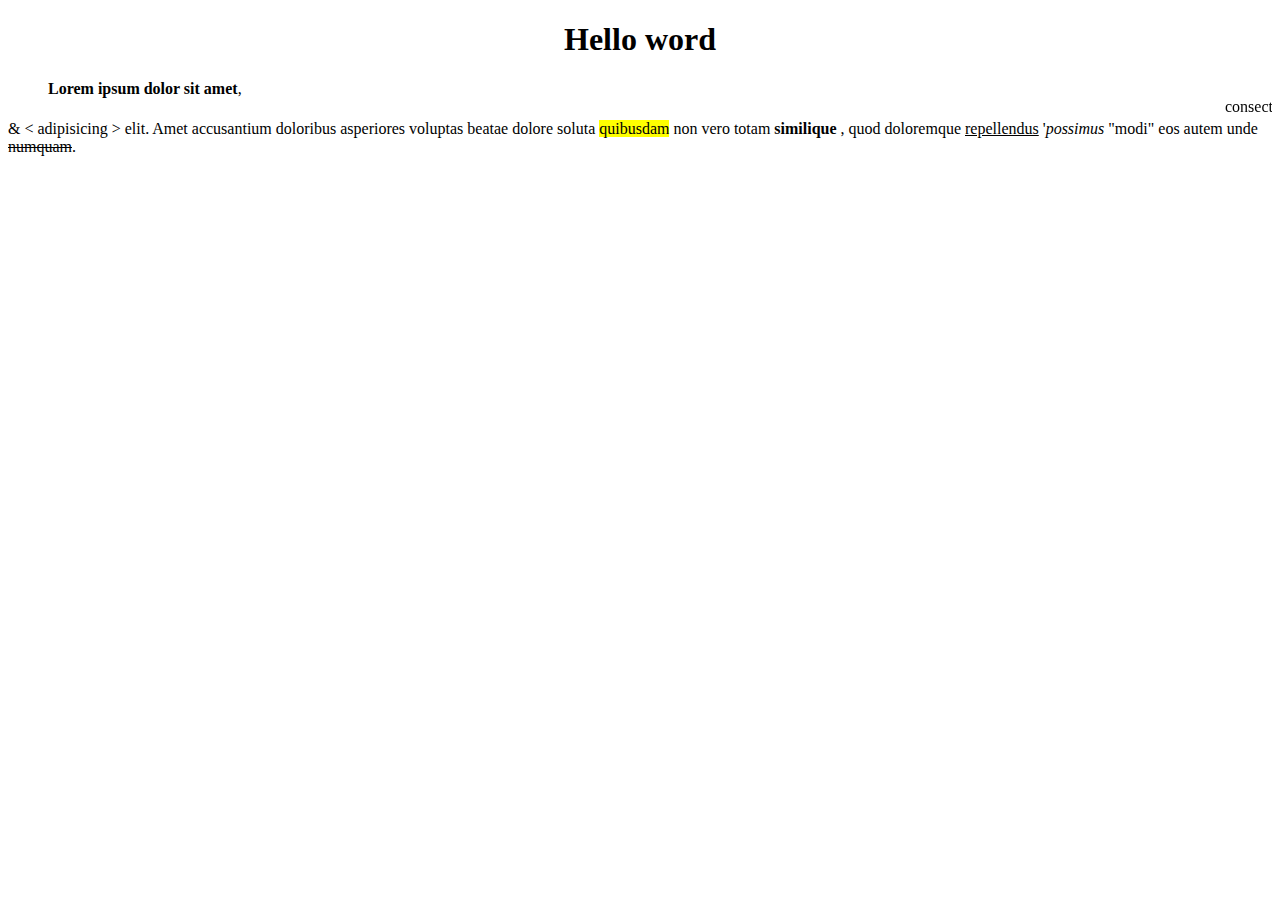
==== index.html @ 5c326985 "hi" ====
<!DOCTYPE html>
<html lang="pt-br">
<head>
    <meta charset="UTF-8">
    <meta http-equiv="X-UA-Compatible" content="IE=edge">
    <meta name="viewport" content="width=device-width, initial-scale=1.0">
    <title>Document de aulas</title>
</head>
<body>
    <h1 title="Saldação da sorte" style="text-align: center;">Hello word</h1>
        <p>
            &nbsp;&nbsp;&nbsp;&nbsp;&nbsp;&nbsp;&nbsp;&nbsp;&nbsp;&nbsp;<b>Lorem ipsum dolor sit amet</b>,<Marquee>consectetur</Marquee>&amp; &lt; adipisicing &gt; elit. Amet accusantium doloribus asperiores voluptas beatae dolore soluta <span style="background-color: #FFFF00">quibusdam</span> non vero totam <strong>similique</strong> , quod doloremque <u>repellendus</u> &apos;<em>possimus</em> &quot;modi&quot; eos autem unde <strike>numquam</strike>.
        </p>
    
</body>
</html>
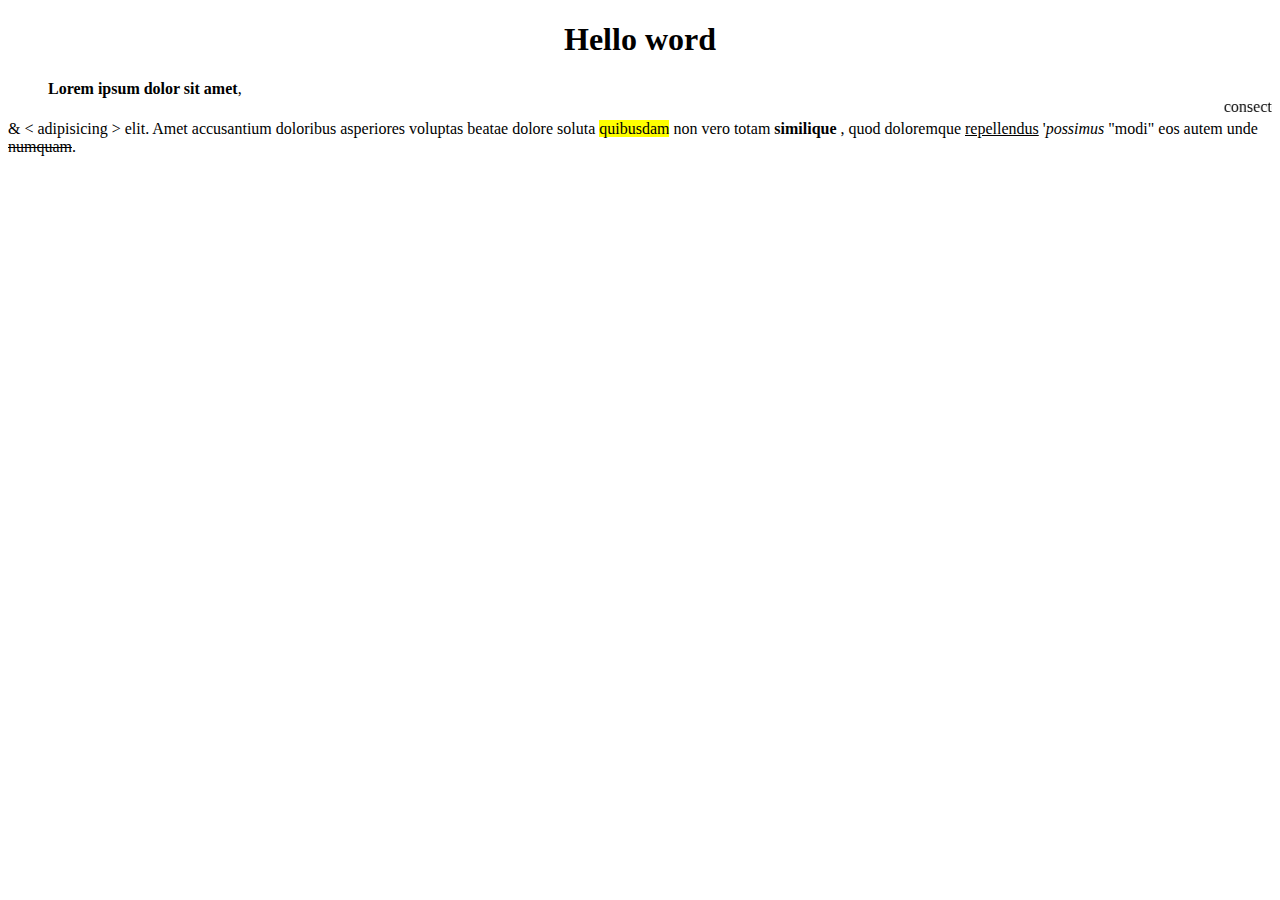
==== commit 563f30b3: "oi" ====
--- a/index.html
+++ b/index.html
@@ -11,6 +11,5 @@
         <p>
             &nbsp;&nbsp;&nbsp;&nbsp;&nbsp;&nbsp;&nbsp;&nbsp;&nbsp;&nbsp;<b>Lorem ipsum dolor sit amet</b>,<Marquee>consectetur</Marquee>&amp; &lt; adipisicing &gt; elit. Amet accusantium doloribus asperiores voluptas beatae dolore soluta <span style="background-color: #FFFF00">quibusdam</span> non vero totam <strong>similique</strong> , quod doloremque <u>repellendus</u> &apos;<em>possimus</em> &quot;modi&quot; eos autem unde <strike>numquam</strike>.
         </p>
-    
 </body>
 </html>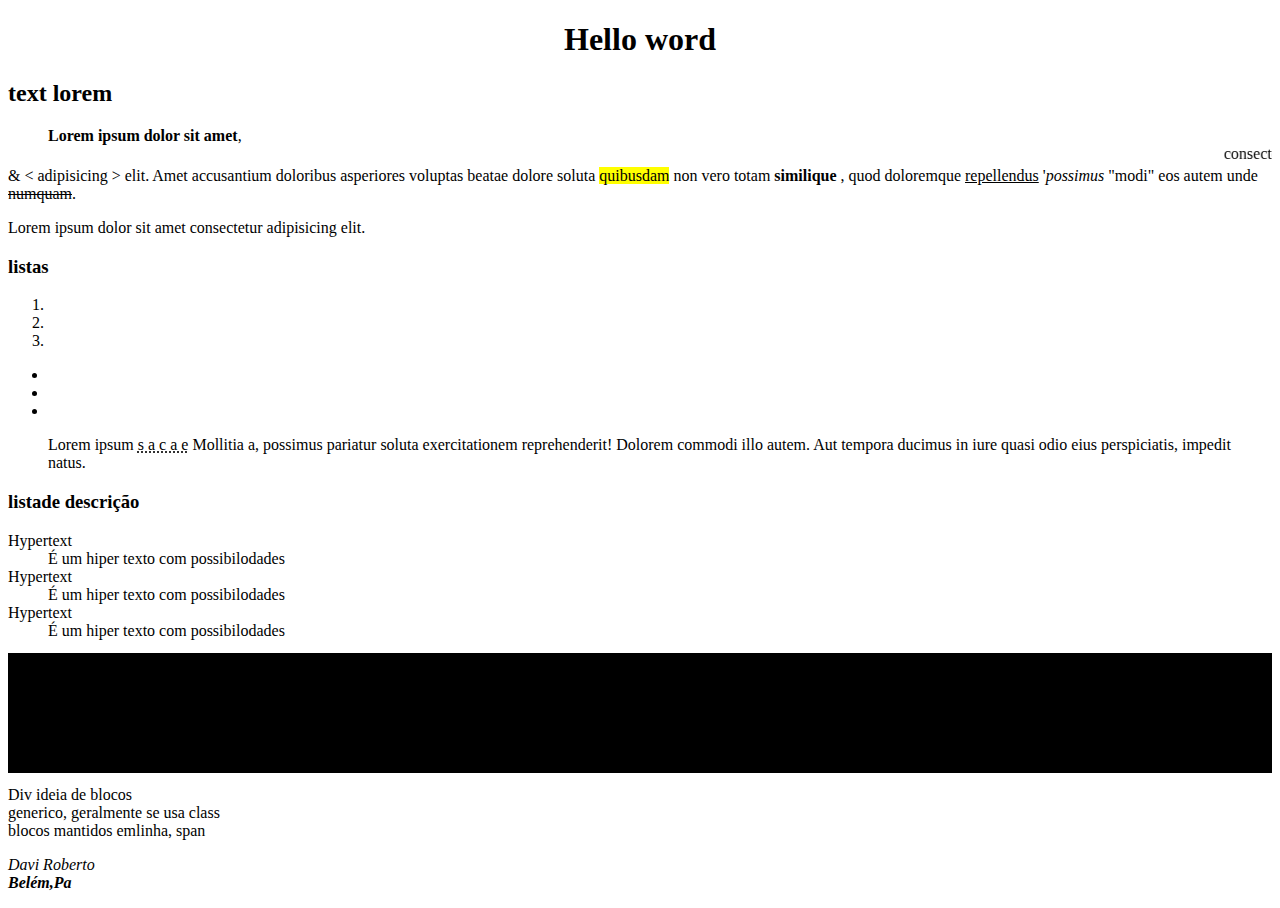
==== commit 1d2aec91: "H" ====
--- a/index.html
+++ b/index.html
@@ -8,8 +8,49 @@
 </head>
 <body>
     <h1 title="Saldação da sorte" style="text-align: center;">Hello word</h1>
-        <p>
-            &nbsp;&nbsp;&nbsp;&nbsp;&nbsp;&nbsp;&nbsp;&nbsp;&nbsp;&nbsp;<b>Lorem ipsum dolor sit amet</b>,<Marquee>consectetur</Marquee>&amp; &lt; adipisicing &gt; elit. Amet accusantium doloribus asperiores voluptas beatae dolore soluta <span style="background-color: #FFFF00">quibusdam</span> non vero totam <strong>similique</strong> , quod doloremque <u>repellendus</u> &apos;<em>possimus</em> &quot;modi&quot; eos autem unde <strike>numquam</strike>.
+        <H2>text lorem</H2>
+            <p>
+                &nbsp;&nbsp;&nbsp;&nbsp;&nbsp;&nbsp;&nbsp;&nbsp;&nbsp;&nbsp;<b>Lorem ipsum dolor sit amet</b>,<Marquee>consectetur</Marquee>&amp; &lt; adipisicing &gt; elit. Amet accusantium doloribus asperiores voluptas beatae dolore soluta <span style="background-color: #FFFF00">quibusdam</span> non vero totam <strong>similique</strong> , quod doloremque <u>repellendus</u> &apos;<em>possimus</em> &quot;modi&quot; eos autem unde <strike>numquam</strike>.
+                <P>Lorem ipsum dolor sit amet consectetur adipisicing elit.</P>
+            </p>
+        <H3>listas</H3>
+            <ol>
+                <li></li>
+                <li></li>
+                <li></li>
+            </ol>
+            <ul>
+                <li></li>
+                <li></li>
+                <li></li>
+            </ul>
+    <blockquote cite="">Lorem ipsum <abbr title="sit amet consectetur adipisicing elit.">s a c a e</abbr> Mollitia a, possimus pariatur soluta exercitationem reprehenderit! Dolorem commodi illo autem. Aut tempora ducimus in iure quasi odio eius perspiciatis, impedit natus.</blockquote><!--este link sera citado em leitores de tela junto a citação de resferencia.abrr para texteos abreveados-->
+    <h3>listade descrição</h3>
+        <dt>Hypertext</dt>
+            <dd>É um hiper texto com possibilodades</dd>
+        <dt>Hypertext</dt>
+            <dd>É um hiper texto com possibilodades</dd>
+        <dt>Hypertext</dt>
+            <dd>É um hiper texto com possibilodades</dd>
+    <pre style="background-color:black;">
+        <code>
+            Document.
+                querySelector(
+                    "body"
+            );
+            &lt;Html&gt;
+        </code>
+    </pre>
+    <div>
+        Div ideia de blocos <div>generico, geralmente se usa class</div>
+    </div>
+    <Span>blocos mantidos em</Span><span>linha, span</span>
+    
+    
+    <address>
+        <p>Davi Roberto <br>
+            <strong>Belém,Pa</strong>
         </p>
+    </address>
 </body>
 </html>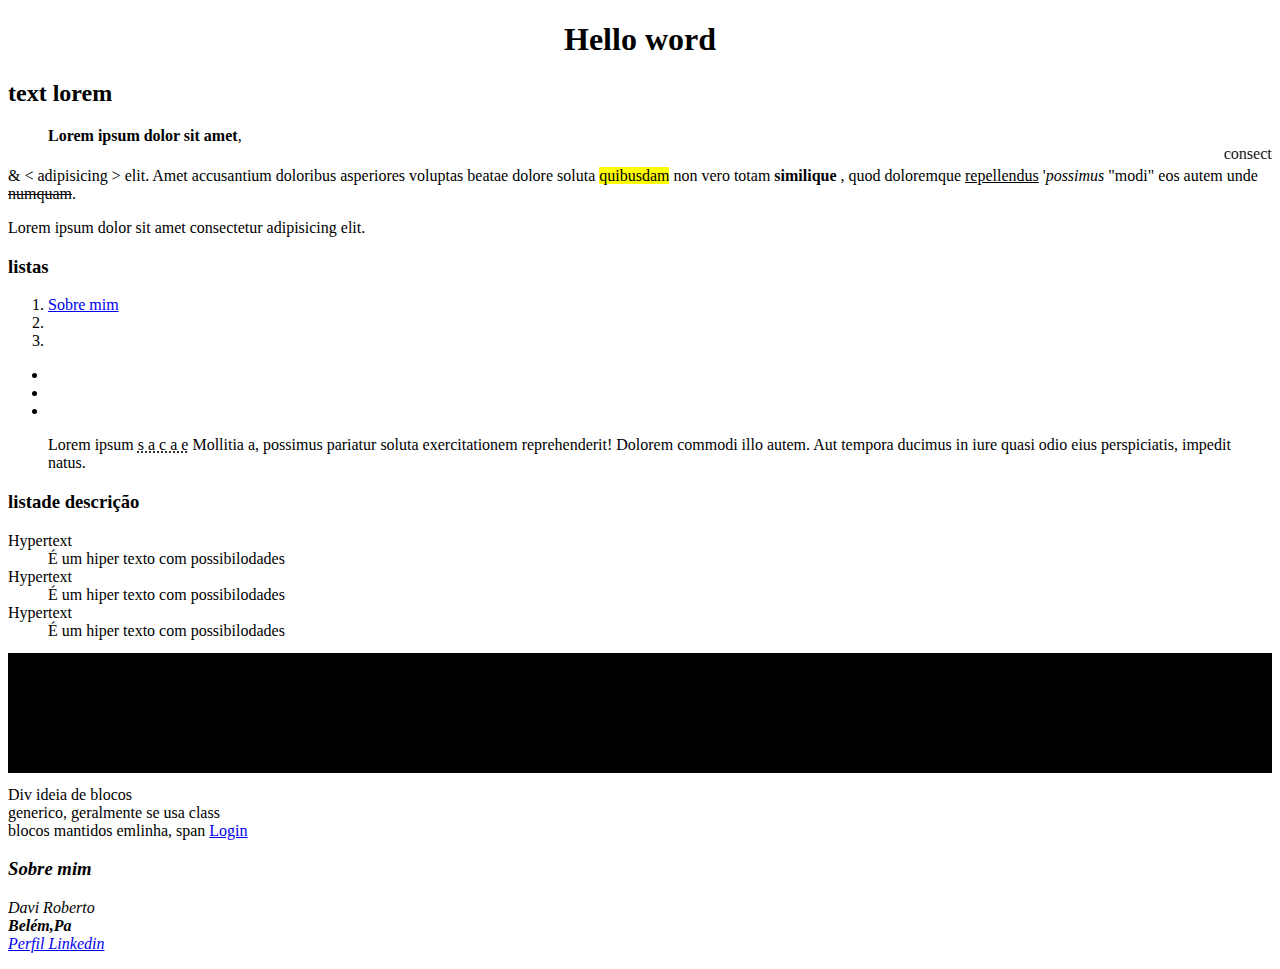
==== commit b0703cd5: "r" ====
--- a/index.html
+++ b/index.html
@@ -15,7 +15,7 @@
             </p>
         <H3>listas</H3>
             <ol>
-                <li></li>
+                <li><a href="#sobre">Sobre mim</a></li>
                 <li></li>
                 <li></li>
             </ol>
@@ -24,7 +24,7 @@
                 <li></li>
                 <li></li>
             </ul>
-    <blockquote cite="">Lorem ipsum <abbr title="sit amet consectetur adipisicing elit.">s a c a e</abbr> Mollitia a, possimus pariatur soluta exercitationem reprehenderit! Dolorem commodi illo autem. Aut tempora ducimus in iure quasi odio eius perspiciatis, impedit natus.</blockquote><!--este link sera citado em leitores de tela junto a citação de resferencia.abrr para texteos abreveados-->
+    <blockquote cite="https://www.youtube.com/">Lorem ipsum <abbr title="sit amet consectetur adipisicing elit.">s a c a e</abbr> Mollitia a, possimus pariatur soluta exercitationem reprehenderit! Dolorem commodi illo autem. Aut tempora ducimus in iure quasi odio eius perspiciatis, impedit natus.</blockquote><!--este link sera citado em leitores de tela junto a citação de resferencia.abrr para texteos abreveados-->
     <h3>listade descrição</h3>
         <dt>Hypertext</dt>
             <dd>É um hiper texto com possibilodades</dd>
@@ -45,11 +45,15 @@
         Div ideia de blocos <div>generico, geralmente se usa class</div>
     </div>
     <Span>blocos mantidos em</Span><span>linha, span</span>
+    <a href="outros/loguin.html">Login</a>
+    <a href="/Hello word"></a>
     
     
     <address>
+        <h3 id="sobre">Sobre mim</h3>
         <p>Davi Roberto <br>
-            <strong>Belém,Pa</strong>
+            <strong>Belém,Pa</strong><br>
+            <a href="https://www.linkedin.com/in/davi-silva-172711234/" target="_blank">Perfil Linkedin</a>
         </p>
     </address>
 </body>
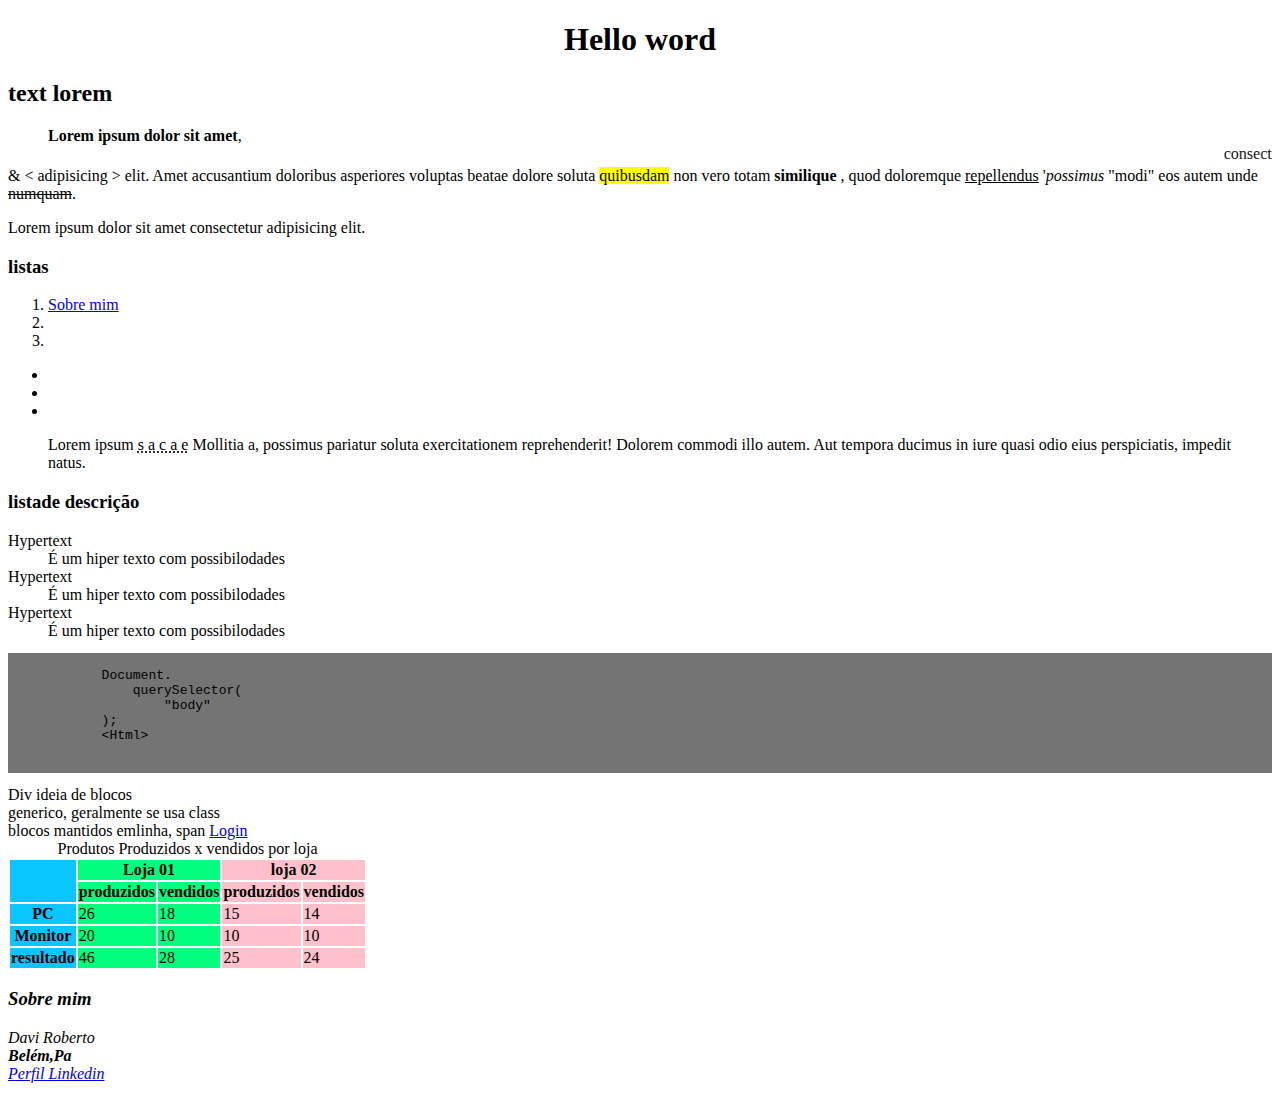
==== commit 1d8ed740: "oi" ====
--- a/index.html
+++ b/index.html
@@ -4,6 +4,22 @@
     <meta charset="UTF-8">
     <meta http-equiv="X-UA-Compatible" content="IE=edge">
     <meta name="viewport" content="width=device-width, initial-scale=1.0">
+    <meta name="author" content="Davi Roberto">
+    <meta name="description" content="uma web site feito por um iniciante estudando">
+    <meta name="robots" content="index, follow">
+    <meta property="og:image" content="link de onde é a imagem, site">
+    <meta property="og:description" content="este e o link de um site html5 de iniciante">
+    <meta property="og:title" content="link de um site novato">
+    <meta name="twitter:image" content="link de um novato em html">
+
+    <link rel="icon" href="imag/react-2.svg">
+    <link rel="apple-touch-icon-precomposed" sizes="48x48" href="imag/react-2.svg">
+    <link rel="apple-touch-icon-precomposed" sizes="72x72" href="imag/react-2.svg">
+    <link rel="apple-touch-icon-precomposed" sizes="96x96" href="imag/react-2.svg">
+    <link rel="apple-touch-icon-precomposed" sizes="192x192" href="imag/react-2.svg">
+    <link rel="apple-touch-icon-precomposed" sizes="256x256" href="imag/react-2.svg">
+    <link rel="apple-touch-icon-precomposed" sizes="384x382" href="imag/react-2.svg">
+    <link rel="apple-touch-icon-precomposed" sizes="512x512" href="imag/react-2.svg">
     <title>Document de aulas</title>
 </head>
 <body>
@@ -32,7 +48,7 @@
             <dd>É um hiper texto com possibilodades</dd>
         <dt>Hypertext</dt>
             <dd>É um hiper texto com possibilodades</dd>
-    <pre style="background-color:black;">
+    <pre style="background-color:rgb(116, 116, 116);">
         <code>
             Document.
                 querySelector(
@@ -48,6 +64,54 @@
     <a href="outros/loguin.html">Login</a>
     <a href="/Hello word"></a>
     
+    <table>
+        <caption>Produtos Produzidos x vendidos por loja</caption>
+
+        <Colgroup>
+            <col style="background-color: rgb(9, 198, 255);">
+            <col span="2" style="background-color: springgreen;">
+            <col span="2" style="background-color: pink;">
+        </Colgroup>
+
+        <thead>
+            <tr>
+                <th rowspan="2"></th>
+                <th colspan="2" scope="colgroup">Loja 01</th>
+                <th colspan="2" scope="colgroup">loja 02</th>
+            </tr>
+            <tr>
+                <th scope="col">produzidos</th>
+                <th scope="col">vendidos</th>
+                <th scope="col">produzidos</th>
+                <th scope="col">vendidos</th>
+            </tr>
+        </thead>
+        <tbody>
+            <tr>
+                <th scope="row">PC</th>
+                <td>26</td>
+                <td>18</td>
+                <td>15</td>
+                <td>14</td>
+            </tr>
+            <tr>
+                <th scope="row">Monitor</th>
+                <td>20</td>
+                <td>10</td>
+                <td>10</td>
+                <td>10</td>
+            </tr>
+        </tbody>
+        <tfoot>
+            <tr>
+                <th scope="row">resultado</th>
+                <td>46</td>
+                <td>28</td>
+                <td>25</td>
+                <td>24</td>
+            </tr>
+        </tfoot>
+    </table>
     
     <address>
         <h3 id="sobre">Sobre mim</h3>
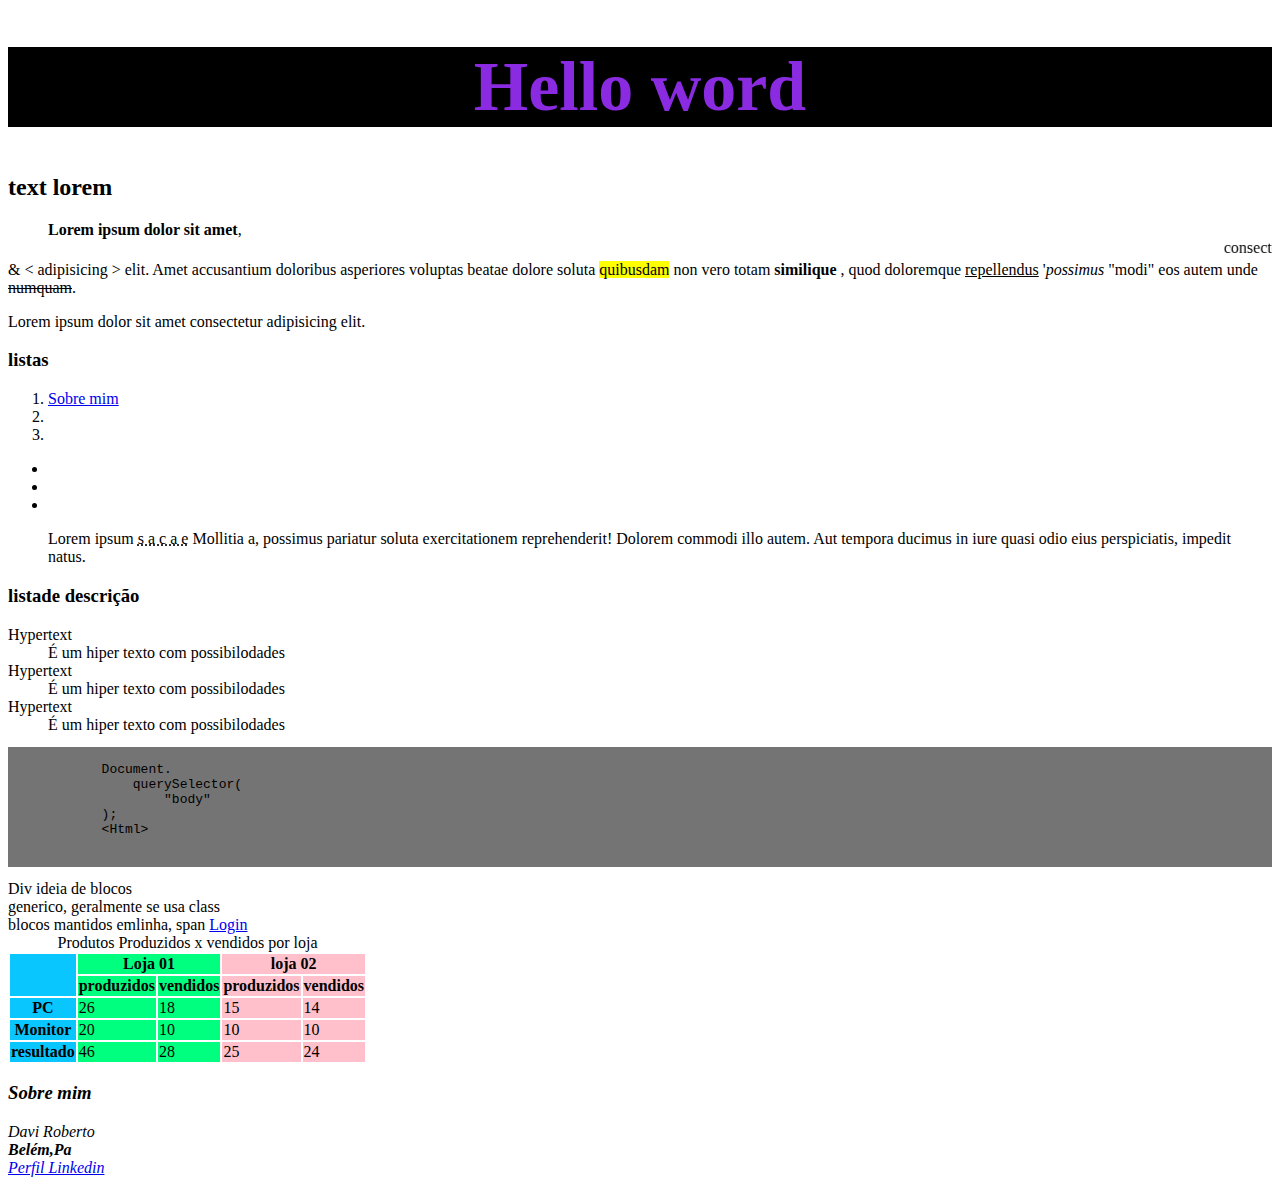
==== commit 1bf9d0e1: "hi" ====
--- a/index.html
+++ b/index.html
@@ -3,6 +3,7 @@
 <head>
     <meta charset="UTF-8">
     <meta http-equiv="X-UA-Compatible" content="IE=edge">
+    <link rel="stylesheet" href="style.css">
     <meta name="viewport" content="width=device-width, initial-scale=1.0">
     <meta name="author" content="Davi Roberto">
     <meta name="description" content="uma web site feito por um iniciante estudando">
--- a/style.css
+++ b/style.css
@@ -0,0 +1,5 @@
+h1 {
+    color: blueviolet;
+    background: black;
+    font-size: 70px;
+}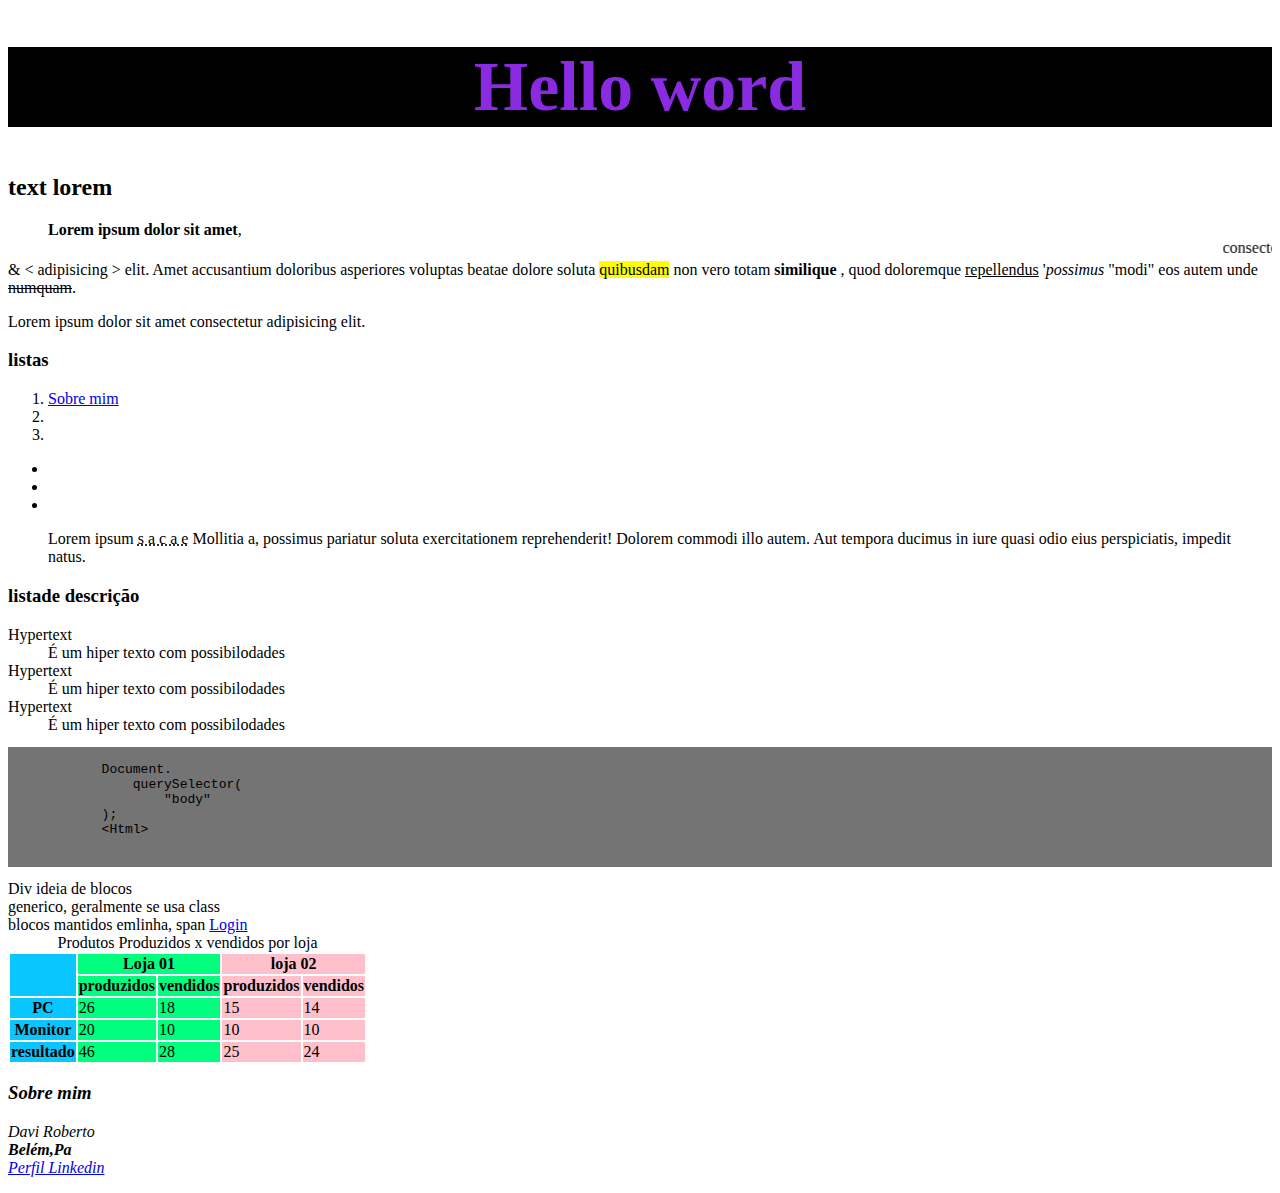
==== commit e0b14487: "w" ====
(no text change in the page or its own stylesheets)
